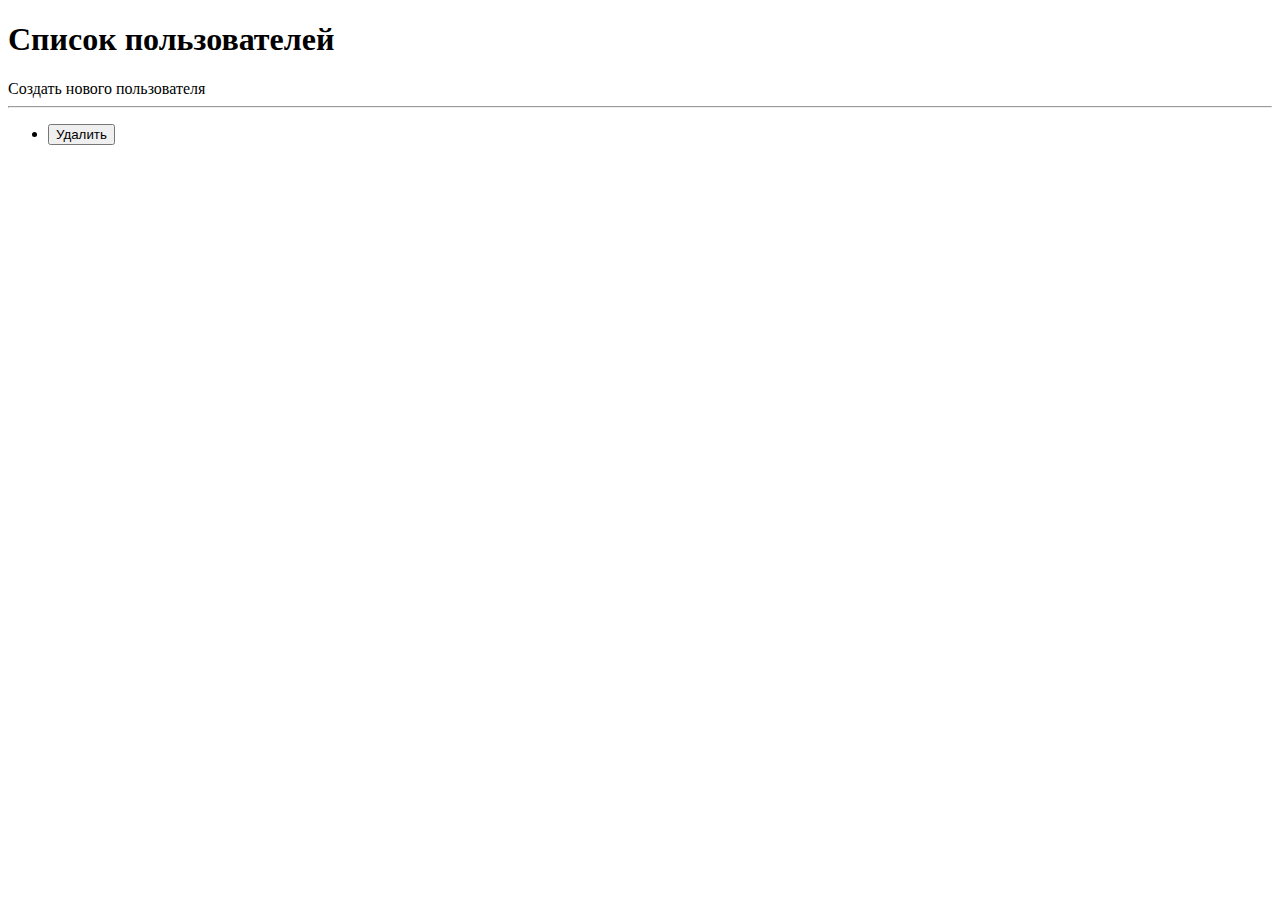
==== src/main/resources/templates/admin/index.html @ 4b6978f8 "first" ====
<!DOCTYPE html>
<html lang="ru" xmlns:th="http://www.thymeleaf.org">
<head>
    <meta charset="UTF-8">
    <title>Пользователи</title>
</head>
<body>
<div th:replace="header :: content"></div>
<h1>Список пользователей</h1>
<a th:href="@{/admin/new}">Создать нового пользователя</a>
<hr/>
<ul th:each="user : ${users}">
    <li>
        <form th:method="post" th:action="@{/admin/delete(id=${user.getId()})}">
            <a th:href="@{/admin/detail(id=${user.getId()})}" th:text="${user.getName()}"/>
            <input type="submit" value="Удалить">
        </form>
    </li>
</ul>


</body>
</html>
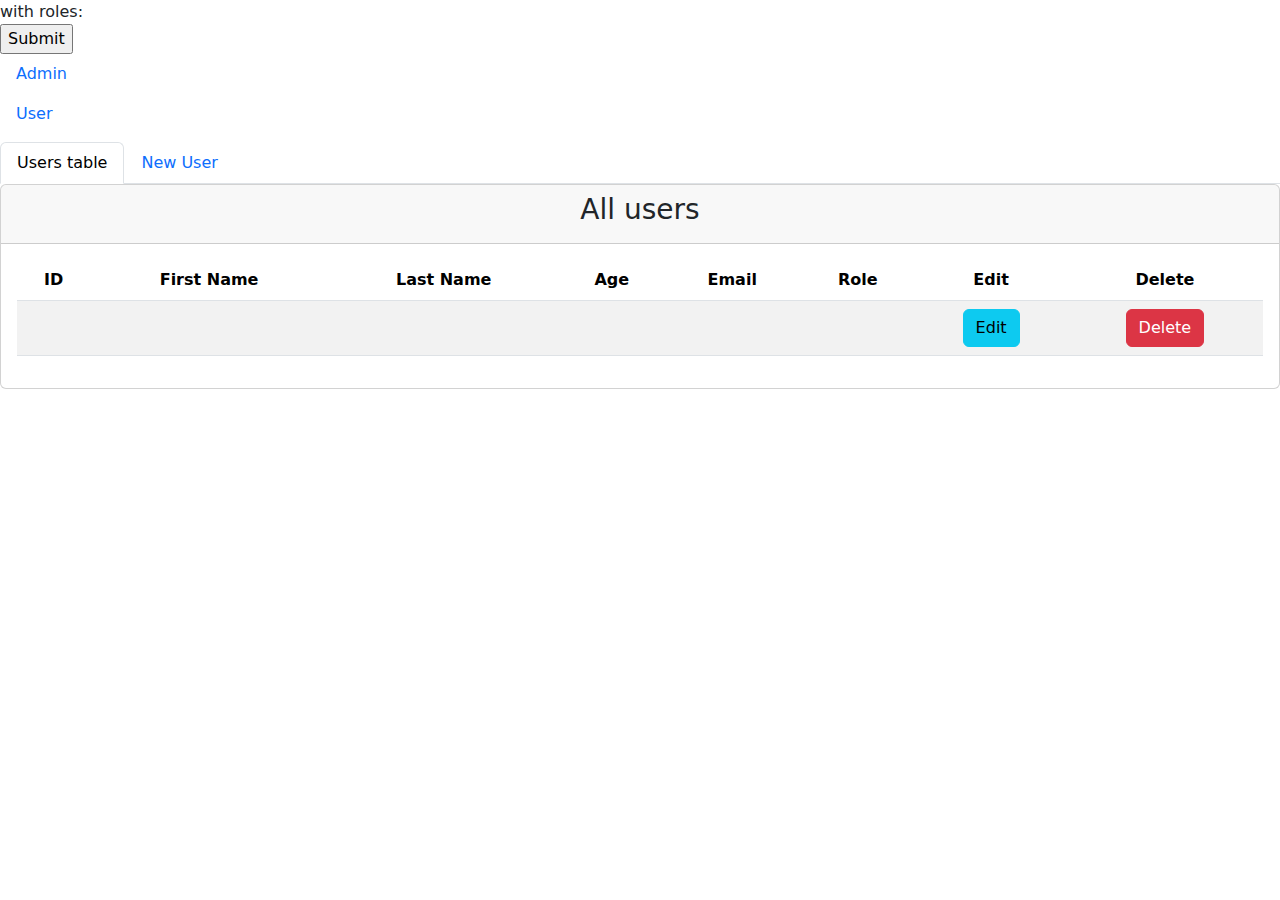
==== commit d56fde9c: "Добавлен веб интерфейс" ====
--- a/src/main/resources/templates/admin/index.html
+++ b/src/main/resources/templates/admin/index.html
@@ -1,22 +1,249 @@
 <!DOCTYPE html>
-<html lang="ru" xmlns:th="http://www.thymeleaf.org">
+<html lang="ru" xmlns:th="http://www.thymeleaf.org" xmlns:sec="http://www.w3.org/1999/xhtml">
 <head>
     <meta charset="UTF-8">
-    <title>Пользователи</title>
+    <link rel="icon" th:href="@{/images/favicon.ico}" type="image/x-icon"/>
+    <link href="https://cdn.jsdelivr.net/npm/bootstrap@5.3.3/dist/css/bootstrap.min.css" rel="stylesheet"
+          integrity="sha384-QWTKZyjpPEjISv5WaRU9OFeRpok6YctnYmDr5pNlyT2bRjXh0JMhjY6hW+ALEwIH" crossorigin="anonymous">
+    <script src="https://cdn.jsdelivr.net/npm/bootstrap@5.3.3/dist/js/bootstrap.bundle.min.js"
+            integrity="sha384-YvpcrYf0tY3lHB60NNkmXc5s9fDVZLESaAA55NDzOxhy9GkcIdslK1eN7N6jIeHz"
+            crossorigin="anonymous"></script>
+    <title th:text="${title}"></title>
+    <link th:href="@{/styles/main.css}" rel="stylesheet">
 </head>
 <body>
-<div th:replace="header :: content"></div>
-<h1>Список пользователей</h1>
-<a th:href="@{/admin/new}">Создать нового пользователя</a>
-<hr/>
-<ul th:each="user : ${users}">
-    <li>
-        <form th:method="post" th:action="@{/admin/delete(id=${user.getId()})}">
-            <a th:href="@{/admin/detail(id=${user.getId()})}" th:text="${user.getName()}"/>
-            <input type="submit" value="Удалить">
+<header class="header">
+    <div class="header__roles">
+        <span><b th:text="${user.email}"></b></span>
+        <span> with roles: </span>
+        <span th:each="role : ${roles}" th:text="${role.printTitle} + ' '"></span>
+    </div>
+    <div class="header__user">
+        <form th:method="post" th:action="@{/logout}">
+            <input class="gray header__logout" type="submit" th:value="Logout"/>
         </form>
-    </li>
-</ul>
+    </div>
+</header>
+
+<div class="content">
+    <div class="side_bar">
+        <ul class="nav flex-column">
+            <li sec:authorize="isAuthenticated()" class="nav-item">
+                <a class="nav-link active" aria-current="page" href="/admin">Admin</a>
+            </li>
+            <li sec:authorize="isAuthenticated()" class="nav-item">
+                <a class="nav-link" href="/user">User</a>
+            </li>
+        </ul>
+    </div>
+    <div class="main_content">
+        <h1 th:text="${title}"></h1>
+        <ul class="nav nav-tabs" id="myTab" role="tablist">
+            <li class="nav-item" role="presentation">
+                <button class="nav-link active" id="users-tab" data-bs-toggle="tab" data-bs-target="#users"
+                        type="button" role="tab" aria-controls="users" aria-selected="true"
+                >
+                    Users table
+                </button>
+            </li>
+            <li class="nav-item" role="presentation">
+                <button class="nav-link" id="new_user-tab" data-bs-toggle="tab" data-bs-target="#new_user" type="button"
+                        role="tab" aria-controls="profile" aria-selected="false"
+                >
+                    New User
+                </button>
+            </li>
+        </ul>
+
+        <div class="main_content__card card text-center">
+            <div class="tab-content" id="myTabContent">
+                <div class="tab-pane fade show active" id="users" role="tabpanel" aria-labelledby="users-tab">
+                    <div class="card-header">
+                        <h3>All users</h3>
+                    </div>
+                    <div class="card-body">
+
+                        <table class="table table-striped">
+                            <thead>
+                            <tr>
+                                <th scope="col">ID</th>
+                                <th scope="col">First Name</th>
+                                <th scope="col">Last Name</th>
+                                <th scope="col">Age</th>
+                                <th scope="col">Email</th>
+                                <th scope="col">Role</th>
+                                <th scope="col">Edit</th>
+                                <th scope="col">Delete</th>
+                            </tr>
+                            </thead>
+                            <tbody>
+                            <tr th:each="user : ${users}">
+                                <td th:text="${user.id}"></td>
+                                <td th:text="${user.name}"></td>
+                                <td th:text="${user.lastName}"></td>
+                                <td th:text="${user.age}"></td>
+                                <td th:text="${user.email}"></td>
+                                <td>
+                                    <span th:each="role: ${user.roles}" th:text="${role.getPrintTitle() + ' '}">
+                                    </span>
+                                </td>
+                                <td>
+                                    <button type="button" class="btn btn-info" data-bs-toggle="modal"
+                                            th:data-bs-target="${'#editUserModal-' + user.id}">
+                                        Edit
+                                    </button>
+
+                                    <!-- Modal -->
+                                    <div class="modal fade" th:id="${'editUserModal-' + user.id}"
+                                         data-bs-backdrop="static" data-bs-keyboard="false" tabindex="-1"
+                                         th:aria-labelledby="${'editUserModal-' + user.id}" aria-hidden="true">
+                                        <div class="modal-dialog modal-dialog-centered">
+                                            <div class="modal-content">
+                                                <div class="modal-header">
+                                                    <h5 class="modal-title" th:id="${'editUserModalLabel-' + user.id}">
+                                                        Edit user</h5>
+                                                    <button type="button" class="btn-close" data-bs-dismiss="modal"
+                                                            aria-label="Close"></button>
+                                                </div>
+                                                <form th:method="post" th:action="@{/admin/update}">
+                                                    <div class="modal-body">
+                                                        <div class="mb-3">
+                                                            <label th:for="${'input-id-' + user.id}"
+                                                                   class="form-label">
+                                                                <b>ID</b>
+                                                            </label>
+                                                            <input readonly type="text" class="form-control"
+                                                                   th:id="${'input-id-' + user.id}"
+                                                                   th:name="id"
+                                                                   th:value="${user.id}">
+
+                                                        </div>
+                                                        <div class="mb-3">
+                                                            <label th:for="${'first-name-' + user.id}"
+                                                                   class="form-label"><b>First name</b></label>
+                                                            <input type="text" class="form-control"
+                                                                   th:id="${'first-name-' + user.id}"
+                                                                   th:name="name"
+                                                                   th:value="${user.name}">
+                                                        </div>
+                                                        <div class="mb-3">
+                                                            <label th:for="${'last-name-' + user.id}"
+                                                                   class="form-label"><b>Last name</b></label>
+                                                            <input type="text" class="form-control"
+                                                                   th:id="${'last-name-' + user.id}"
+                                                                   th:name="lastName"
+                                                                   th:value="${user.lastName}">
+                                                        </div>
+                                                        <div class="mb-3">
+                                                            <label th:for="${'age-' + user.id}" class="form-label"><b>Age</b></label>
+                                                            <input type="number" class="form-control"
+                                                                   th:id="${'age-' + user.id}" th:name="age"
+                                                                   th:value="${user.age}">
+                                                        </div>
+                                                        <div class="mb-3">
+                                                            <label th:for="${'email-' + user.id}" class="form-label"><b>Email</b></label>
+                                                            <input type="email" class="form-control"
+                                                                   th:id="${'email-' + user.id}" th:name="email"
+                                                                   th:value="${user.email}">
+                                                        </div>
+                                                        <div class="mb-3">
+                                                            <label th:for="${'password-' + user.id}" class="form-label"><b>Password</b></label>
+                                                            <input type="password" class="form-control"
+                                                                   th:id="${'password-' + user.id}"
+                                                                   th:name="password" value="">
+                                                        </div>
+
+                                                        <label th:for="${'role-' + user.id}">Role</label>
+                                                        <select th:id="${'role-' + user.id}" class="form-control"
+                                                                th:name="roles" th:value="*{roles}"
+                                                                multiple="multiple">
+                                                            <option th:each="role : ${roles}"
+                                                                    th:value="${role.id}"
+                                                                    th:text="${role.title}"
+                                                                    th:selected="${#lists.contains(user.roles, role)}"
+                                                            >
+                                                            </option>
+                                                        </select>
+                                                        <br/>
+
+                                                    </div>
+                                                    <div class="modal-footer">
+                                                        <button type="button" class="btn btn-secondary"
+                                                                data-bs-dismiss="modal">Close
+                                                        </button>
+                                                        <input type="submit" class="btn btn-primary" value="Edit">
+                                                    </div>
+                                                </form>
+
+                                            </div>
+                                        </div>
+                                    </div>
+                                </td>
+                                <td>
+                                    <form th:method="post" th:action="@{/admin/delete(id=${user.getId()})}">
+                                        <input class="btn btn-danger" type="submit" value="Delete">
+                                    </form>
+                                </td>
+                            </tr>
+                            </tbody>
+                        </table>
+                    </div>
+                </div>
+
+
+                <div class="tab-pane fade" id="new_user" role="tabpanel" aria-labelledby="new_user-tab">
+                    <div class="card-header">
+                        <h3>Add new user</h3>
+                    </div>
+                    <div class="card-body">
+                        <form class="center-align-content" th:method="post" th:action="@{/admin/}"
+                              th:object="${newUser}">
+
+                            <label th:for="first-name-new-user"
+                                   class="form-label"><b>First name</b></label>
+                            <input type="text" class="form-control"
+                                   th:id="first-name-new-user"
+                                   th:field="*{name}">
+
+                            <label th:for="last-name-new-user"
+                                   class="form-label"><b>Last name</b></label>
+                            <input type="text" class="form-control"
+                                   th:id="last-name-new-user"
+                                   th:field="*{lastName}">
+
+                            <label th:for="age-new-user" class="form-label"><b>Age</b></label>
+                            <input type="number" class="form-control"
+                                   th:id="age-new-user" th:field="*{age}">
+
+                            <label th:for="email-new-user" class="form-label"><b>Email</b></label>
+                            <input type="email" class="form-control"
+                                   th:id="email-new-user" th:field="*{email}">
+
+                            <label th:for="password-new-user" class="form-label"><b>Password</b></label>
+                            <input type="password" class="form-control"
+                                   th:id="password-new-user"
+                                   th:field="*{password}">
+
+                            <label th:for="roles-new-user">Role</label>
+                            <select th:id="roles-new-user" class="form-control"
+                                    th:field="*{roles}"
+                                    multiple="multiple">
+                                <option th:each="role : ${roles}"
+                                        th:value="${role.id}"
+                                        th:text="${role.title}"
+                                >
+                                </option>
+                            </select>
+                            <br/>
+                            <input type="submit" class="btn btn-success" value="Add new user">
+                        </form>
+                    </div>
+                </div>
+            </div>
+        </div>
+    </div>
+
+</div>
 
 
 </body>
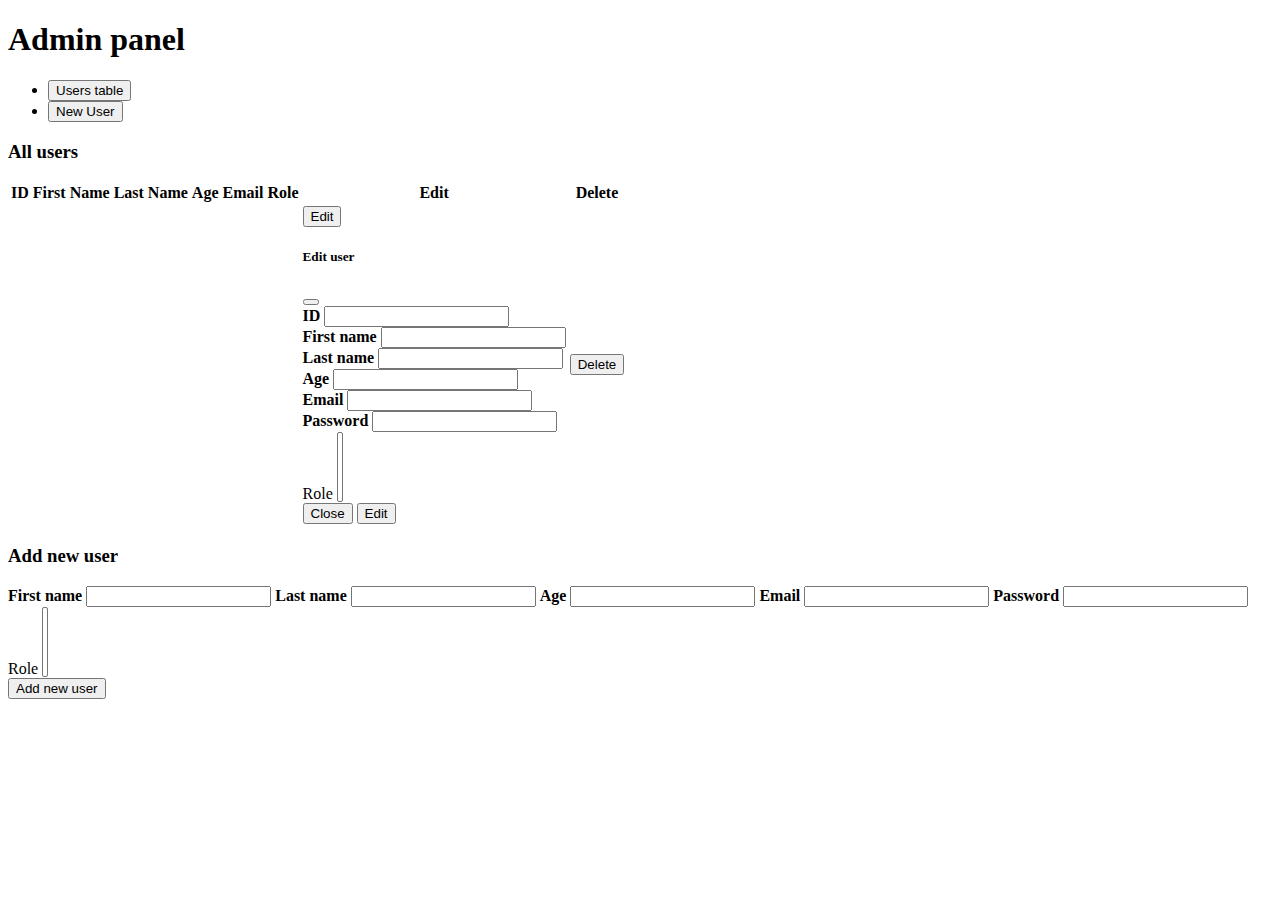
==== commit 23b0368a: "Создан общий шаблон, который подключен к старицам" ====
--- a/src/main/resources/templates/admin/index.html
+++ b/src/main/resources/templates/admin/index.html
@@ -1,250 +1,220 @@
 <!DOCTYPE html>
-<html lang="ru" xmlns:th="http://www.thymeleaf.org" xmlns:sec="http://www.w3.org/1999/xhtml">
+<html lang="ru" xmlns:th="http://www.thymeleaf.org"
+      xmlns:layout="http://www.ultraq.net.nz/thymeleaf/layout"
+      layout:decorate="~{/templates/layout.html}"
+>
 <head>
     <meta charset="UTF-8">
-    <link rel="icon" th:href="@{/images/favicon.ico}" type="image/x-icon"/>
-    <link href="https://cdn.jsdelivr.net/npm/bootstrap@5.3.3/dist/css/bootstrap.min.css" rel="stylesheet"
-          integrity="sha384-QWTKZyjpPEjISv5WaRU9OFeRpok6YctnYmDr5pNlyT2bRjXh0JMhjY6hW+ALEwIH" crossorigin="anonymous">
-    <script src="https://cdn.jsdelivr.net/npm/bootstrap@5.3.3/dist/js/bootstrap.bundle.min.js"
-            integrity="sha384-YvpcrYf0tY3lHB60NNkmXc5s9fDVZLESaAA55NDzOxhy9GkcIdslK1eN7N6jIeHz"
-            crossorigin="anonymous"></script>
-    <title th:text="${title}"></title>
-    <link th:href="@{/styles/main.css}" rel="stylesheet">
+    <title>Admin panel</title>
 </head>
 <body>
-<header class="header">
-    <div class="header__roles">
-        <span><b th:text="${user.email}"></b></span>
-        <span> with roles: </span>
-        <span th:each="role : ${roles}" th:text="${role.printTitle} + ' '"></span>
-    </div>
-    <div class="header__user">
-        <form th:method="post" th:action="@{/logout}">
-            <input class="gray header__logout" type="submit" th:value="Logout"/>
-        </form>
-    </div>
-</header>
-
-<div class="content">
-    <div class="side_bar">
-        <ul class="nav flex-column">
-            <li sec:authorize="isAuthenticated()" class="nav-item">
-                <a class="nav-link active" aria-current="page" href="/admin">Admin</a>
-            </li>
-            <li sec:authorize="isAuthenticated()" class="nav-item">
-                <a class="nav-link" href="/user">User</a>
-            </li>
-        </ul>
-    </div>
-    <div class="main_content">
-        <h1 th:text="${title}"></h1>
-        <ul class="nav nav-tabs" id="myTab" role="tablist">
-            <li class="nav-item" role="presentation">
-                <button class="nav-link active" id="users-tab" data-bs-toggle="tab" data-bs-target="#users"
-                        type="button" role="tab" aria-controls="users" aria-selected="true"
-                >
-                    Users table
-                </button>
-            </li>
-            <li class="nav-item" role="presentation">
-                <button class="nav-link" id="new_user-tab" data-bs-toggle="tab" data-bs-target="#new_user" type="button"
-                        role="tab" aria-controls="profile" aria-selected="false"
-                >
-                    New User
-                </button>
-            </li>
-        </ul>
-
-        <div class="main_content__card card text-center">
-            <div class="tab-content" id="myTabContent">
-                <div class="tab-pane fade show active" id="users" role="tabpanel" aria-labelledby="users-tab">
-                    <div class="card-header">
-                        <h3>All users</h3>
-                    </div>
-                    <div class="card-body">
-
-                        <table class="table table-striped">
-                            <thead>
-                            <tr>
-                                <th scope="col">ID</th>
-                                <th scope="col">First Name</th>
-                                <th scope="col">Last Name</th>
-                                <th scope="col">Age</th>
-                                <th scope="col">Email</th>
-                                <th scope="col">Role</th>
-                                <th scope="col">Edit</th>
-                                <th scope="col">Delete</th>
-                            </tr>
-                            </thead>
-                            <tbody>
-                            <tr th:each="user : ${users}">
-                                <td th:text="${user.id}"></td>
-                                <td th:text="${user.name}"></td>
-                                <td th:text="${user.lastName}"></td>
-                                <td th:text="${user.age}"></td>
-                                <td th:text="${user.email}"></td>
-                                <td>
+<section layout:fragment="custom-content">
+    <h1>Admin panel</h1>
+    <ul class="nav nav-tabs" id="myTab" role="tablist">
+        <li class="nav-item" role="presentation">
+            <button class="nav-link active" id="users-tab" data-bs-toggle="tab" data-bs-target="#users"
+                    type="button" role="tab" aria-controls="users" aria-selected="true"
+            >
+                Users table
+            </button>
+        </li>
+        <li class="nav-item" role="presentation">
+            <button class="nav-link" id="new_user-tab" data-bs-toggle="tab" data-bs-target="#new_user" type="button"
+                    role="tab" aria-controls="profile" aria-selected="false"
+            >
+                New User
+            </button>
+        </li>
+    </ul>
+
+    <div class="main_content__card card text-center">
+        <div class="tab-content" id="myTabContent">
+            <div class="tab-pane fade show active" id="users" role="tabpanel" aria-labelledby="users-tab">
+                <div class="card-header">
+                    <h3>All users</h3>
+                </div>
+                <div class="card-body">
+
+                    <table class="table table-striped">
+                        <thead>
+                        <tr>
+                            <th scope="col">ID</th>
+                            <th scope="col">First Name</th>
+                            <th scope="col">Last Name</th>
+                            <th scope="col">Age</th>
+                            <th scope="col">Email</th>
+                            <th scope="col">Role</th>
+                            <th scope="col">Edit</th>
+                            <th scope="col">Delete</th>
+                        </tr>
+                        </thead>
+                        <tbody>
+                        <tr th:each="user : ${users}">
+                            <td th:text="${user.id}"></td>
+                            <td th:text="${user.name}"></td>
+                            <td th:text="${user.lastName}"></td>
+                            <td th:text="${user.age}"></td>
+                            <td th:text="${user.email}"></td>
+                            <td>
                                     <span th:each="role: ${user.roles}" th:text="${role.getPrintTitle() + ' '}">
                                     </span>
-                                </td>
-                                <td>
-                                    <button type="button" class="btn btn-info" data-bs-toggle="modal"
-                                            th:data-bs-target="${'#editUserModal-' + user.id}">
-                                        Edit
-                                    </button>
-
-                                    <!-- Modal -->
-                                    <div class="modal fade" th:id="${'editUserModal-' + user.id}"
-                                         data-bs-backdrop="static" data-bs-keyboard="false" tabindex="-1"
-                                         th:aria-labelledby="${'editUserModal-' + user.id}" aria-hidden="true">
-                                        <div class="modal-dialog modal-dialog-centered">
-                                            <div class="modal-content">
-                                                <div class="modal-header">
-                                                    <h5 class="modal-title" th:id="${'editUserModalLabel-' + user.id}">
-                                                        Edit user</h5>
-                                                    <button type="button" class="btn-close" data-bs-dismiss="modal"
-                                                            aria-label="Close"></button>
+                            </td>
+                            <td>
+                                <button type="button" class="btn btn-info" data-bs-toggle="modal"
+                                        th:data-bs-target="${'#editUserModal-' + user.id}">
+                                    Edit
+                                </button>
+
+                                <!-- Modal -->
+                                <div class="modal fade" th:id="${'editUserModal-' + user.id}"
+                                     data-bs-backdrop="static" data-bs-keyboard="false" tabindex="-1"
+                                     th:aria-labelledby="${'editUserModal-' + user.id}" aria-hidden="true">
+                                    <div class="modal-dialog modal-dialog-centered">
+                                        <div class="modal-content">
+                                            <div class="modal-header">
+                                                <h5 class="modal-title" th:id="${'editUserModalLabel-' + user.id}">
+                                                    Edit user</h5>
+                                                <button type="button" class="btn-close" data-bs-dismiss="modal"
+                                                        aria-label="Close"></button>
+                                            </div>
+                                            <form th:method="post" th:action="@{/admin/update}">
+                                                <div class="modal-body">
+                                                    <div class="mb-3">
+                                                        <label th:for="${'input-id-' + user.id}"
+                                                               class="form-label">
+                                                            <b>ID</b>
+                                                        </label>
+                                                        <input readonly type="text" class="form-control"
+                                                               th:id="${'input-id-' + user.id}"
+                                                               th:name="id"
+                                                               th:value="${user.id}">
+
+                                                    </div>
+                                                    <div class="mb-3">
+                                                        <label th:for="${'first-name-' + user.id}"
+                                                               class="form-label"><b>First name</b></label>
+                                                        <input type="text" class="form-control"
+                                                               th:id="${'first-name-' + user.id}"
+                                                               th:name="name"
+                                                               th:value="${user.name}">
+                                                    </div>
+                                                    <div class="mb-3">
+                                                        <label th:for="${'last-name-' + user.id}"
+                                                               class="form-label"><b>Last name</b></label>
+                                                        <input type="text" class="form-control"
+                                                               th:id="${'last-name-' + user.id}"
+                                                               th:name="lastName"
+                                                               th:value="${user.lastName}">
+                                                    </div>
+                                                    <div class="mb-3">
+                                                        <label th:for="${'age-' + user.id}"
+                                                               class="form-label"><b>Age</b></label>
+                                                        <input type="number" class="form-control"
+                                                               th:id="${'age-' + user.id}" th:name="age"
+                                                               th:value="${user.age}">
+                                                    </div>
+                                                    <div class="mb-3">
+                                                        <label th:for="${'email-' + user.id}" class="form-label"><b>Email</b></label>
+                                                        <input type="email" class="form-control"
+                                                               th:id="${'email-' + user.id}" th:name="email"
+                                                               th:value="${user.email}">
+                                                    </div>
+                                                    <div class="mb-3">
+                                                        <label th:for="${'password-' + user.id}" class="form-label"><b>Password</b></label>
+                                                        <input type="password" class="form-control"
+                                                               th:id="${'password-' + user.id}"
+                                                               th:name="password" value="">
+                                                    </div>
+
+                                                    <label th:for="${'role-' + user.id}">Role</label>
+                                                    <select th:id="${'role-' + user.id}" class="form-control"
+                                                            th:name="roles" th:value="*{roles}"
+                                                            multiple="multiple">
+                                                        <option th:each="role : ${roles}"
+                                                                th:value="${role.id}"
+                                                                th:text="${role.title}"
+                                                                th:selected="${#lists.contains(user.roles, role)}"
+                                                        >
+                                                        </option>
+                                                    </select>
+                                                    <br/>
+
                                                 </div>
-                                                <form th:method="post" th:action="@{/admin/update}">
-                                                    <div class="modal-body">
-                                                        <div class="mb-3">
-                                                            <label th:for="${'input-id-' + user.id}"
-                                                                   class="form-label">
-                                                                <b>ID</b>
-                                                            </label>
-                                                            <input readonly type="text" class="form-control"
-                                                                   th:id="${'input-id-' + user.id}"
-                                                                   th:name="id"
-                                                                   th:value="${user.id}">
-
-                                                        </div>
-                                                        <div class="mb-3">
-                                                            <label th:for="${'first-name-' + user.id}"
-                                                                   class="form-label"><b>First name</b></label>
-                                                            <input type="text" class="form-control"
-                                                                   th:id="${'first-name-' + user.id}"
-                                                                   th:name="name"
-                                                                   th:value="${user.name}">
-                                                        </div>
-                                                        <div class="mb-3">
-                                                            <label th:for="${'last-name-' + user.id}"
-                                                                   class="form-label"><b>Last name</b></label>
-                                                            <input type="text" class="form-control"
-                                                                   th:id="${'last-name-' + user.id}"
-                                                                   th:name="lastName"
-                                                                   th:value="${user.lastName}">
-                                                        </div>
-                                                        <div class="mb-3">
-                                                            <label th:for="${'age-' + user.id}" class="form-label"><b>Age</b></label>
-                                                            <input type="number" class="form-control"
-                                                                   th:id="${'age-' + user.id}" th:name="age"
-                                                                   th:value="${user.age}">
-                                                        </div>
-                                                        <div class="mb-3">
-                                                            <label th:for="${'email-' + user.id}" class="form-label"><b>Email</b></label>
-                                                            <input type="email" class="form-control"
-                                                                   th:id="${'email-' + user.id}" th:name="email"
-                                                                   th:value="${user.email}">
-                                                        </div>
-                                                        <div class="mb-3">
-                                                            <label th:for="${'password-' + user.id}" class="form-label"><b>Password</b></label>
-                                                            <input type="password" class="form-control"
-                                                                   th:id="${'password-' + user.id}"
-                                                                   th:name="password" value="">
-                                                        </div>
-
-                                                        <label th:for="${'role-' + user.id}">Role</label>
-                                                        <select th:id="${'role-' + user.id}" class="form-control"
-                                                                th:name="roles" th:value="*{roles}"
-                                                                multiple="multiple">
-                                                            <option th:each="role : ${roles}"
-                                                                    th:value="${role.id}"
-                                                                    th:text="${role.title}"
-                                                                    th:selected="${#lists.contains(user.roles, role)}"
-                                                            >
-                                                            </option>
-                                                        </select>
-                                                        <br/>
-
-                                                    </div>
-                                                    <div class="modal-footer">
-                                                        <button type="button" class="btn btn-secondary"
-                                                                data-bs-dismiss="modal">Close
-                                                        </button>
-                                                        <input type="submit" class="btn btn-primary" value="Edit">
-                                                    </div>
-                                                </form>
-
-                                            </div>
+                                                <div class="modal-footer">
+                                                    <button type="button" class="btn btn-secondary"
+                                                            data-bs-dismiss="modal">Close
+                                                    </button>
+                                                    <input type="submit" class="btn btn-primary" value="Edit">
+                                                </div>
+                                            </form>
+
                                         </div>
                                     </div>
-                                </td>
-                                <td>
-                                    <form th:method="post" th:action="@{/admin/delete(id=${user.getId()})}">
-                                        <input class="btn btn-danger" type="submit" value="Delete">
-                                    </form>
-                                </td>
-                            </tr>
-                            </tbody>
-                        </table>
-                    </div>
-                </div>
-
-
-                <div class="tab-pane fade" id="new_user" role="tabpanel" aria-labelledby="new_user-tab">
-                    <div class="card-header">
-                        <h3>Add new user</h3>
-                    </div>
-                    <div class="card-body">
-                        <form class="center-align-content" th:method="post" th:action="@{/admin/}"
-                              th:object="${newUser}">
-
-                            <label th:for="first-name-new-user"
-                                   class="form-label"><b>First name</b></label>
-                            <input type="text" class="form-control"
-                                   th:id="first-name-new-user"
-                                   th:field="*{name}">
-
-                            <label th:for="last-name-new-user"
-                                   class="form-label"><b>Last name</b></label>
-                            <input type="text" class="form-control"
-                                   th:id="last-name-new-user"
-                                   th:field="*{lastName}">
-
-                            <label th:for="age-new-user" class="form-label"><b>Age</b></label>
-                            <input type="number" class="form-control"
-                                   th:id="age-new-user" th:field="*{age}">
-
-                            <label th:for="email-new-user" class="form-label"><b>Email</b></label>
-                            <input type="email" class="form-control"
-                                   th:id="email-new-user" th:field="*{email}">
-
-                            <label th:for="password-new-user" class="form-label"><b>Password</b></label>
-                            <input type="password" class="form-control"
-                                   th:id="password-new-user"
-                                   th:field="*{password}">
-
-                            <label th:for="roles-new-user">Role</label>
-                            <select th:id="roles-new-user" class="form-control"
-                                    th:field="*{roles}"
-                                    multiple="multiple">
-                                <option th:each="role : ${roles}"
-                                        th:value="${role.id}"
-                                        th:text="${role.title}"
-                                >
-                                </option>
-                            </select>
-                            <br/>
-                            <input type="submit" class="btn btn-success" value="Add new user">
-                        </form>
-                    </div>
+                                </div>
+                            </td>
+                            <td>
+                                <form th:method="post" th:action="@{/admin/delete(id=${user.getId()})}">
+                                    <input class="btn btn-danger" type="submit" value="Delete">
+                                </form>
+                            </td>
+                        </tr>
+                        </tbody>
+                    </table>
+                </div>
+            </div>
+
+
+            <div class="tab-pane fade" id="new_user" role="tabpanel" aria-labelledby="new_user-tab">
+                <div class="card-header">
+                    <h3>Add new user</h3>
+                </div>
+                <div class="card-body">
+                    <form class="center-align-content" th:method="post" th:action="@{/admin/}"
+                          th:object="${newUser}">
+
+                        <label th:for="first-name-new-user"
+                               class="form-label"><b>First name</b></label>
+                        <input type="text" class="form-control"
+                               th:id="first-name-new-user"
+                               th:field="*{name}">
+
+                        <label th:for="last-name-new-user"
+                               class="form-label"><b>Last name</b></label>
+                        <input type="text" class="form-control"
+                               th:id="last-name-new-user"
+                               th:field="*{lastName}">
+
+                        <label th:for="age-new-user" class="form-label"><b>Age</b></label>
+                        <input type="number" class="form-control"
+                               th:id="age-new-user" th:field="*{age}">
+
+                        <label th:for="email-new-user" class="form-label"><b>Email</b></label>
+                        <input type="email" class="form-control"
+                               th:id="email-new-user" th:field="*{email}">
+
+                        <label th:for="password-new-user" class="form-label"><b>Password</b></label>
+                        <input type="password" class="form-control"
+                               th:id="password-new-user"
+                               th:field="*{password}">
+
+                        <label th:for="roles-new-user">Role</label>
+                        <select th:id="roles-new-user" class="form-control"
+                                th:field="*{roles}"
+                                multiple="multiple">
+                            <option th:each="role : ${roles}"
+                                    th:value="${role.id}"
+                                    th:text="${role.title}"
+                            >
+                            </option>
+                        </select>
+                        <br/>
+                        <input type="submit" class="btn btn-success" value="Add new user">
+                    </form>
                 </div>
             </div>
         </div>
     </div>
-
-</div>
-
+</section>
 
 </body>
 </html>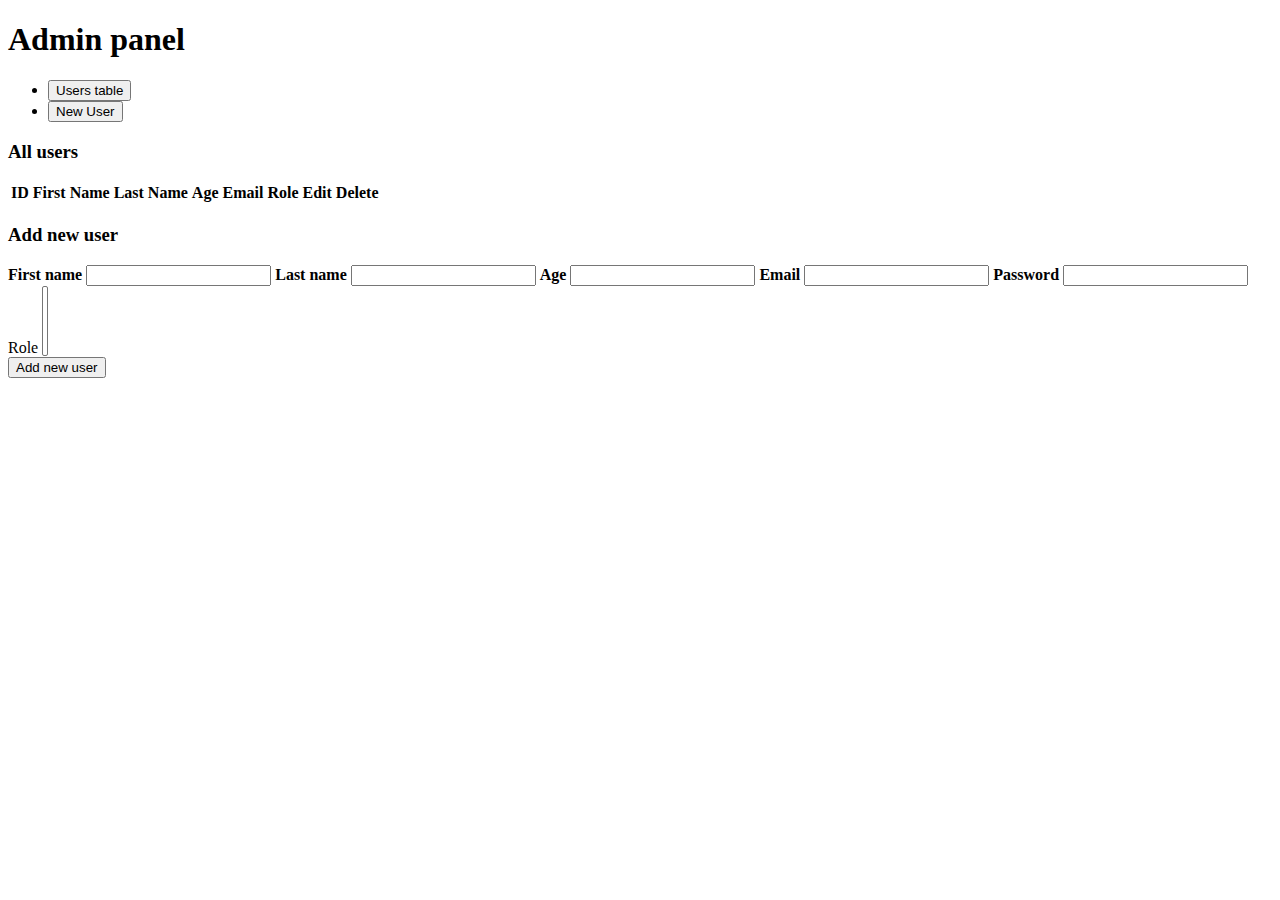
==== commit 6858dcb0: "REST контроллеры и fetch запросы данных" ====
--- a/src/main/resources/templates/admin/index.html
+++ b/src/main/resources/templates/admin/index.html
@@ -48,116 +48,8 @@
                             <th scope="col">Delete</th>
                         </tr>
                         </thead>
-                        <tbody>
-                        <tr th:each="user : ${users}">
-                            <td th:text="${user.id}"></td>
-                            <td th:text="${user.name}"></td>
-                            <td th:text="${user.lastName}"></td>
-                            <td th:text="${user.age}"></td>
-                            <td th:text="${user.email}"></td>
-                            <td>
-                                    <span th:each="role: ${user.roles}" th:text="${role.getPrintTitle() + ' '}">
-                                    </span>
-                            </td>
-                            <td>
-                                <button type="button" class="btn btn-info" data-bs-toggle="modal"
-                                        th:data-bs-target="${'#editUserModal-' + user.id}">
-                                    Edit
-                                </button>
+                        <tbody id="userinfo-container__body">
 
-                                <!-- Modal -->
-                                <div class="modal fade" th:id="${'editUserModal-' + user.id}"
-                                     data-bs-backdrop="static" data-bs-keyboard="false" tabindex="-1"
-                                     th:aria-labelledby="${'editUserModal-' + user.id}" aria-hidden="true">
-                                    <div class="modal-dialog modal-dialog-centered">
-                                        <div class="modal-content">
-                                            <div class="modal-header">
-                                                <h5 class="modal-title" th:id="${'editUserModalLabel-' + user.id}">
-                                                    Edit user</h5>
-                                                <button type="button" class="btn-close" data-bs-dismiss="modal"
-                                                        aria-label="Close"></button>
-                                            </div>
-                                            <form th:method="post" th:action="@{/admin/update}">
-                                                <div class="modal-body">
-                                                    <div class="mb-3">
-                                                        <label th:for="${'input-id-' + user.id}"
-                                                               class="form-label">
-                                                            <b>ID</b>
-                                                        </label>
-                                                        <input readonly type="text" class="form-control"
-                                                               th:id="${'input-id-' + user.id}"
-                                                               th:name="id"
-                                                               th:value="${user.id}">
-
-                                                    </div>
-                                                    <div class="mb-3">
-                                                        <label th:for="${'first-name-' + user.id}"
-                                                               class="form-label"><b>First name</b></label>
-                                                        <input type="text" class="form-control"
-                                                               th:id="${'first-name-' + user.id}"
-                                                               th:name="name"
-                                                               th:value="${user.name}">
-                                                    </div>
-                                                    <div class="mb-3">
-                                                        <label th:for="${'last-name-' + user.id}"
-                                                               class="form-label"><b>Last name</b></label>
-                                                        <input type="text" class="form-control"
-                                                               th:id="${'last-name-' + user.id}"
-                                                               th:name="lastName"
-                                                               th:value="${user.lastName}">
-                                                    </div>
-                                                    <div class="mb-3">
-                                                        <label th:for="${'age-' + user.id}"
-                                                               class="form-label"><b>Age</b></label>
-                                                        <input type="number" class="form-control"
-                                                               th:id="${'age-' + user.id}" th:name="age"
-                                                               th:value="${user.age}">
-                                                    </div>
-                                                    <div class="mb-3">
-                                                        <label th:for="${'email-' + user.id}" class="form-label"><b>Email</b></label>
-                                                        <input type="email" class="form-control"
-                                                               th:id="${'email-' + user.id}" th:name="email"
-                                                               th:value="${user.email}">
-                                                    </div>
-                                                    <div class="mb-3">
-                                                        <label th:for="${'password-' + user.id}" class="form-label"><b>Password</b></label>
-                                                        <input type="password" class="form-control"
-                                                               th:id="${'password-' + user.id}"
-                                                               th:name="password" value="">
-                                                    </div>
-
-                                                    <label th:for="${'role-' + user.id}">Role</label>
-                                                    <select th:id="${'role-' + user.id}" class="form-control"
-                                                            th:name="roles" th:value="*{roles}"
-                                                            multiple="multiple">
-                                                        <option th:each="role : ${roles}"
-                                                                th:value="${role.id}"
-                                                                th:text="${role.title}"
-                                                                th:selected="${#lists.contains(user.roles, role)}"
-                                                        >
-                                                        </option>
-                                                    </select>
-                                                    <br/>
-
-                                                </div>
-                                                <div class="modal-footer">
-                                                    <button type="button" class="btn btn-secondary"
-                                                            data-bs-dismiss="modal">Close
-                                                    </button>
-                                                    <input type="submit" class="btn btn-primary" value="Edit">
-                                                </div>
-                                            </form>
-
-                                        </div>
-                                    </div>
-                                </div>
-                            </td>
-                            <td>
-                                <form th:method="post" th:action="@{/admin/delete(id=${user.getId()})}">
-                                    <input class="btn btn-danger" type="submit" value="Delete">
-                                </form>
-                            </td>
-                        </tr>
                         </tbody>
                     </table>
                 </div>
@@ -169,7 +61,7 @@
                     <h3>Add new user</h3>
                 </div>
                 <div class="card-body">
-                    <form class="center-align-content" th:method="post" th:action="@{/admin/}"
+                    <form id="create-new-user-form" class="center-align-content" th:method="post" th:action="@{/admin/}"
                           th:object="${newUser}">
 
                         <label th:for="first-name-new-user"
@@ -214,6 +106,20 @@
             </div>
         </div>
     </div>
+
+    <!-- Modal -->
+    <div class="modal fade" id="editUserModal"
+         data-bs-backdrop="static" data-bs-keyboard="false" tabindex="-1"
+         aria-labelledby="editUserModal" aria-hidden="true">
+    </div>
+
+    <script th:src="@{/scripts/admin.js}"></script>
+    <script th:inline="javascript">
+        window.addEventListener("load", () => {
+            showAdminPanelUserDetail(document.getElementById("userinfo-container__body"));
+            document.getElementById("create-new-user-form").addEventListener("submit", createNewUser)
+        })
+    </script>
 </section>
 
 </body>
